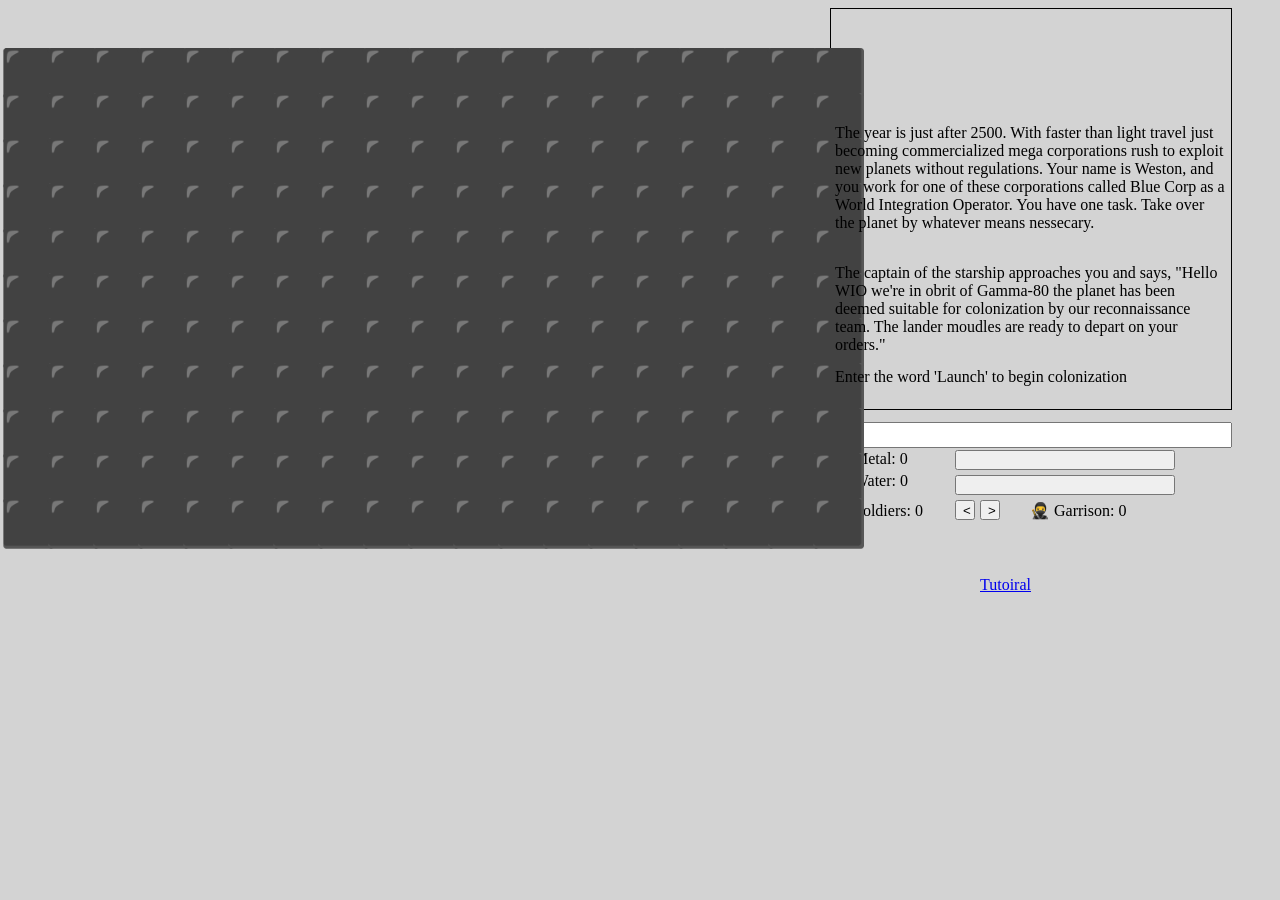
==== index.html @ 181578c4 "Inital Commit" ====
<!DOCTYPE html>
<html lang="en">
  <head>
    <meta charset="utf-8" />
    <meta name="viewport" content="width=device-width, initial-scale=1" />
    <link
      rel="icon"
      href="https://cdn.glitch.global/c4da9c6a-10db-4bff-93eb-76703529425f/9545405-removebg-preview.png?v=1743618637880"
    />
    <title>Bloody Regolith</title>

    <link rel="stylesheet" href="./style.css" />

    <script type="module" src="./main.js" defer></script>
  </head>
  <body>
    <canvas id="canvas" style="border: 1px solid #000000"> </canvas>
    <input id="input" type="text" />
    <p id="metal">⚙️ Metal: 0</p>
    <p id="water">💧 Water: 0</p>
    <p id="soldiers">🥷 Soldiers: 0</p>
    <p id="soldiersCity">🥷 Garrison: 0</p>
    <button type="button" id="action1"></button>
    <button type="button" id="action2"></button>
    <button type="button" id="toPlayer">&lt</button>
    <button type="button" id="toCity">&gt</button>
    <a id="tutorial" href="./tutorial/main.html"><p>Tutoiral</p></a>
  </body>
</html>
---- style.css ----
body {
  background-color: lightgray;
}
.row {
  font-size: 46px;
}
.faction {
  font-size: 22px;
}
.soldierAmount{
  background-color: white;
  font-size: 22px;
}
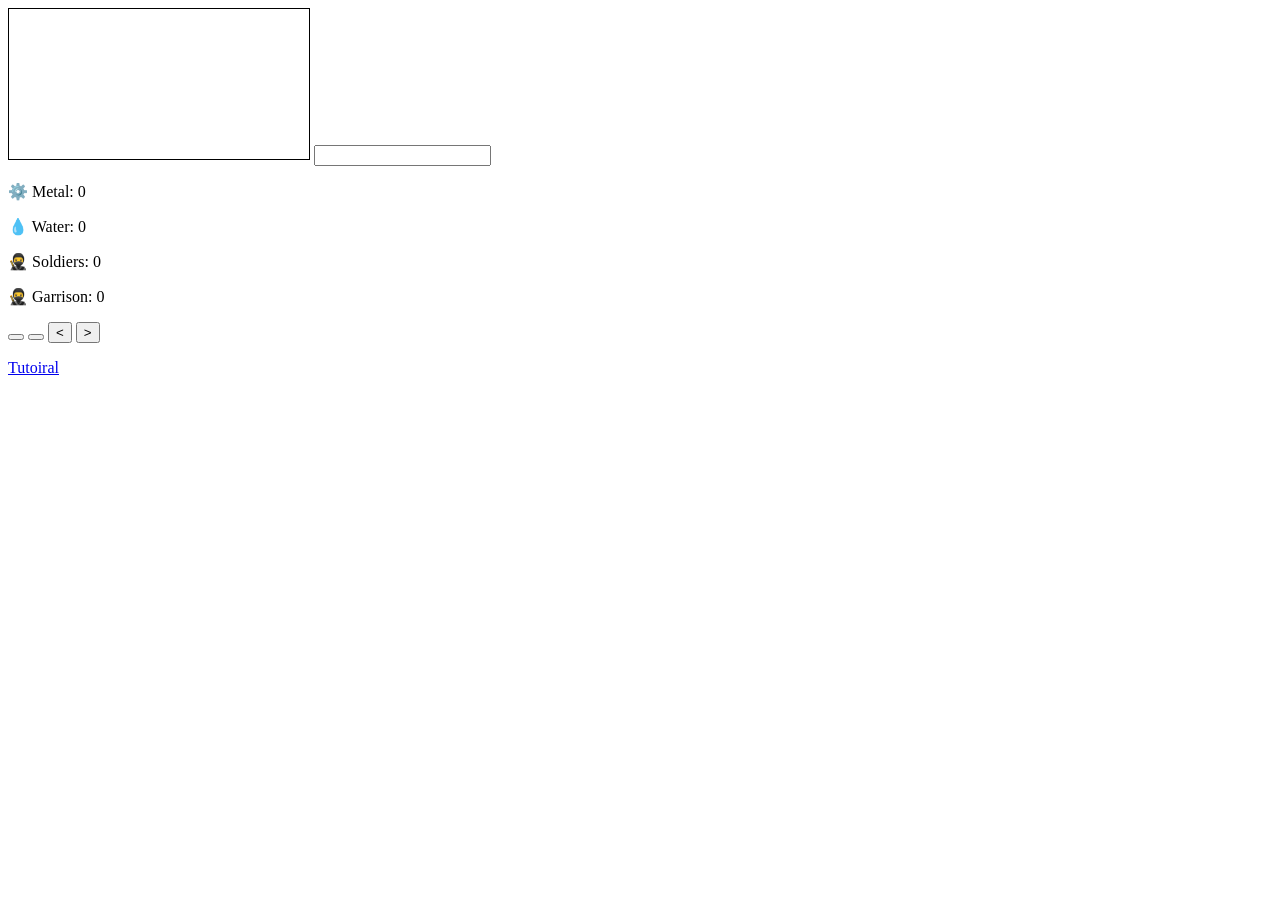
==== commit 6dd24002: "Added base" ====
--- a/index.html
+++ b/index.html
@@ -8,7 +8,8 @@
       href="https://cdn.glitch.global/c4da9c6a-10db-4bff-93eb-76703529425f/9545405-removebg-preview.png?v=1743618637880"
     />
     <title>Bloody Regolith</title>
-
+    
+    <base href="/Bloody-Regolith/">
     <link rel="stylesheet" href="./style.css" />
 
     <script type="module" src="./main.js" defer></script>
